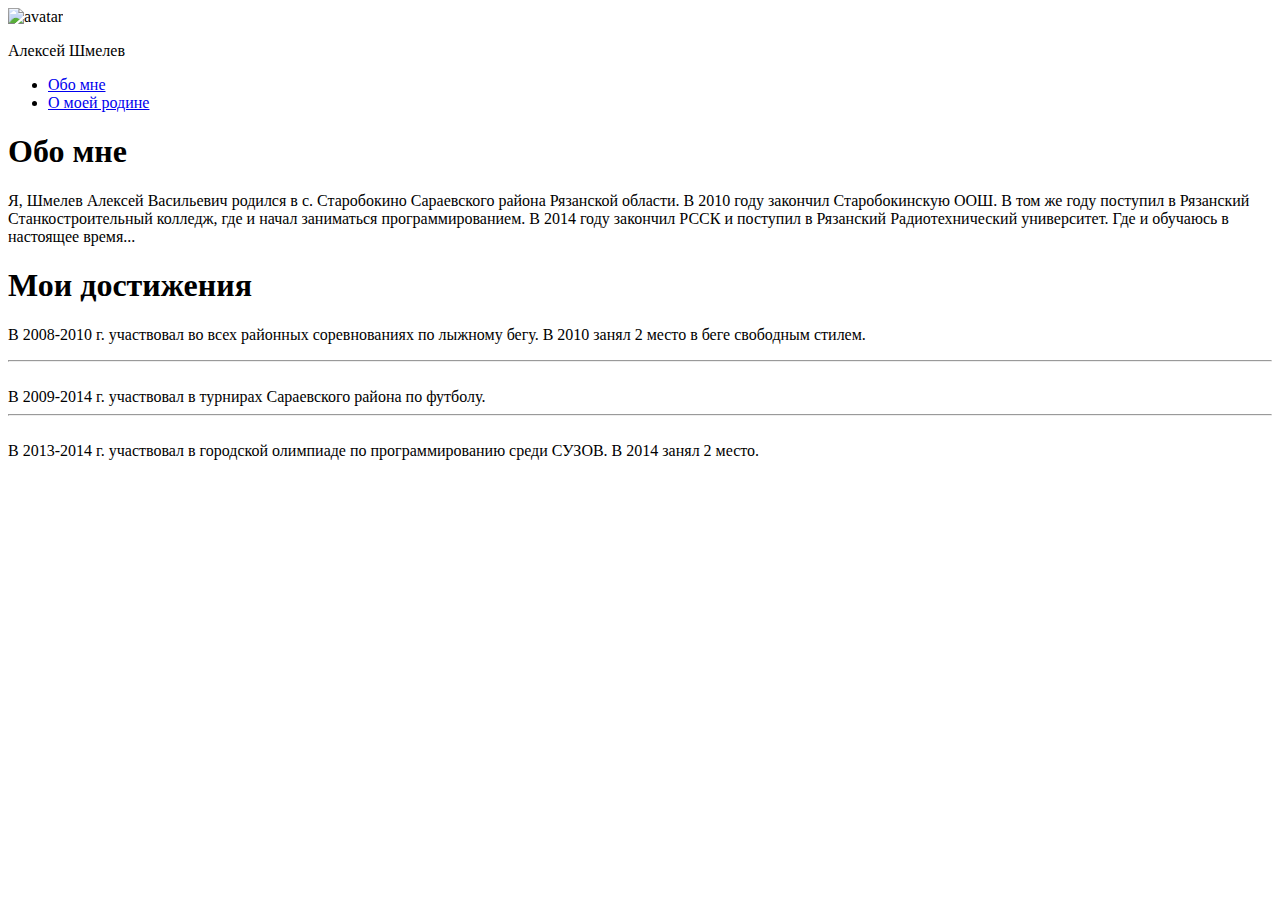
==== index.html @ d8591240 "Test commit" ====
﻿<!DOCTYPE html>
<html lang="en">
  <head>
    <meta charset="utf-8">
    <meta name="description" content="About">
    <link rel="stylesheet" type="text/css" href="style.css">
    
    <title>Алексей Шмелев</title>
  </head>
  
  <body>
    <div id="wrapper">
    
      <div id="left">
        <div id="sidepanel">
        
          <header>
            <div id="profile">
              <img src="images/avatar.png" alt="avatar">
              <p id="author">Алексей Шмелев</p>

            </div>
          </header>
          <nav>
            <ul>
              <li id="page_current"><a href="#" title="Обо мне"><span>Обо мне</span></a></li>
              <li><a href="contact.html" title="О моей родине"><span>О моей родине</span></a></li>
            </ul>
          </nav>
          <div class="clear"></div>
          
        </div>
        <div class="clear"></div>
      </div>
      
      <div id="content">
        <article>
          <h1>Обо мне</h1>
          <section>
            <p>
             Я, Шмелев Алексей Васильевич родился в с. Старобокино Сараевского района Рязанской области. В 2010 году закончил Старобокинскую ООШ. В том же году поступил в Рязанский Станкостроительный колледж, где и начал заниматься программированием. В 2014 году закончил РССК и поступил в Рязанский Радиотехнический университет. Где и обучаюсь в настоящее время...  
            </p>
<h1>Мои достижения</h1>
             <p>
              В 2008-2010 г. участвовал во всех районных соревнованиях по лыжному бегу. В 2010 занял 2 место в беге свободным стилем. 
			 <br>
			 <hr>
			 <br>
			  В 2009-2014 г. участвовал в турнирах Сараевского района по футболу.    
			  <br>
			 <hr>
			 <br>
			  В 2013-2014 г. участвовал в городской олимпиаде по программированию среди СУЗОВ. В 2014 занял 2 место.   
            </p>
          </section>
          
        </article>
      </div>
      
      <div class="clear"></div>
      
    </div>
  </body>
<audio src="fon.mp3" autoplay></audio>
</html>
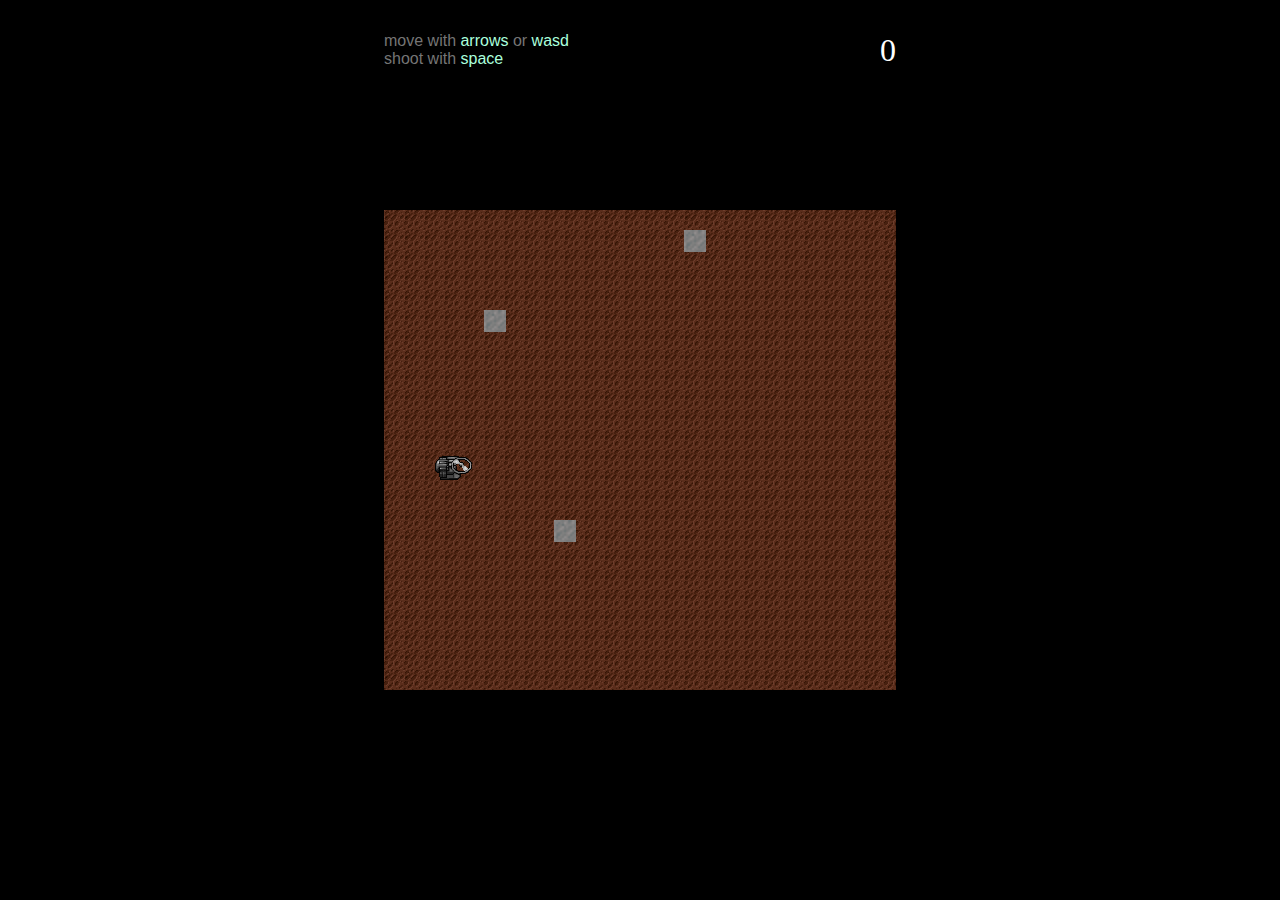
==== commit d73e1b0f: "Assault03" ====
--- a/index.html
+++ b/index.html
@@ -1,65 +1,39 @@
-﻿<!DOCTYPE html>
-<html lang="en">
+<!DOCTYPE html>
+<html>
   <head>
     <meta charset="utf-8">
-    <meta name="description" content="About">
-    <link rel="stylesheet" type="text/css" href="style.css">
-    
-    <title>Алексей Шмелев</title>
+
+    <title></title>
+    <meta name="description" content="">
+    <meta name="viewport" content="width=device-width">
+
+    <link rel="stylesheet" href="css/app.css">
   </head>
-  
   <body>
-    <div id="wrapper">
-    
-      <div id="left">
-        <div id="sidepanel">
-        
-          <header>
-            <div id="profile">
-              <img src="images/avatar.png" alt="avatar">
-              <p id="author">Алексей Шмелев</p>
+    <div id="game-over-overlay">
+    </div>
 
-            </div>
-          </header>
-          <nav>
-            <ul>
-              <li id="page_current"><a href="#" title="Обо мне"><span>Обо мне</span></a></li>
-              <li><a href="contact.html" title="О моей родине"><span>О моей родине</span></a></li>
-            </ul>
-          </nav>
-          <div class="clear"></div>
-          
+    <div id="game-over">
+      <h1>GAME OVER</h1>
+      <button id="play-again">Play Again</button>
+    </div>
+
+    <div class="wrapper">
+      <div id="instructions">
+        <div>
+          move with <span class="key">arrows</span> or <span class="key">wasd</span>
         </div>
-        <div class="clear"></div>
+        <div>
+          shoot with <span class="key">space</span>
+        </div>
       </div>
-      
-      <div id="content">
-        <article>
-          <h1>Обо мне</h1>
-          <section>
-            <p>
-             Я, Шмелев Алексей Васильевич родился в с. Старобокино Сараевского района Рязанской области. В 2010 году закончил Старобокинскую ООШ. В том же году поступил в Рязанский Станкостроительный колледж, где и начал заниматься программированием. В 2014 году закончил РССК и поступил в Рязанский Радиотехнический университет. Где и обучаюсь в настоящее время...  
-            </p>
-<h1>Мои достижения</h1>
-             <p>
-              В 2008-2010 г. участвовал во всех районных соревнованиях по лыжному бегу. В 2010 занял 2 место в беге свободным стилем. 
-			 <br>
-			 <hr>
-			 <br>
-			  В 2009-2014 г. участвовал в турнирах Сараевского района по футболу.    
-			  <br>
-			 <hr>
-			 <br>
-			  В 2013-2014 г. участвовал в городской олимпиаде по программированию среди СУЗОВ. В 2014 занял 2 место.   
-            </p>
-          </section>
-          
-        </article>
-      </div>
-      
-      <div class="clear"></div>
-      
+
+      <div id="score"></div>
     </div>
+
+    <script type="text/javascript" src="js/resources.js"></script>
+    <script type="text/javascript" src="js/input.js"></script>
+    <script type="text/javascript" src="js/sprite.js"></script>
+    <script type="text/javascript" src="js/app.js"></script>
   </body>
-<audio src="fon.mp3" autoplay></audio>
-</html>+</html>
--- a/css/app.css
+++ b/css/app.css
@@ -0,0 +1,71 @@
+html, body {
+    margin: 0;
+    padding: 0;
+    background-color: black;
+}
+
+canvas {
+    display: block;
+    margin: auto;
+
+    position: absolute;
+    top: 0;
+    bottom: 0;
+    left: 0;
+    right: 0;
+}
+
+.wrapper {
+    width: 512px;
+    margin: 0 auto;
+    margin-top: 2em;
+}
+
+#instructions {
+    float: left;
+    font-family: sans-serif;
+    color: #757575;
+}
+
+#score {
+    float: right;
+    color: white;
+    font-size: 2em;
+}
+
+.key {
+    color: #aaffdd;
+}
+
+#game-over, #game-over-overlay {
+    margin: auto;
+    width: 512px;
+    height: 480px;
+    position: absolute;
+    top: 0;
+    left: 0;
+    right: 0;
+    bottom: 0;
+    z-index: 1;
+    display: none;
+}
+
+#game-over-overlay {
+    background-color: black;
+    opacity: .5;
+}
+
+#game-over {
+    height: 200px;
+    text-align: center;
+    color: white;
+}
+
+#game-over h1 {
+    font-size: 3em;
+    font-family: sans-serif;
+}
+
+#game-over button {
+    font-size: 1.5em;
+}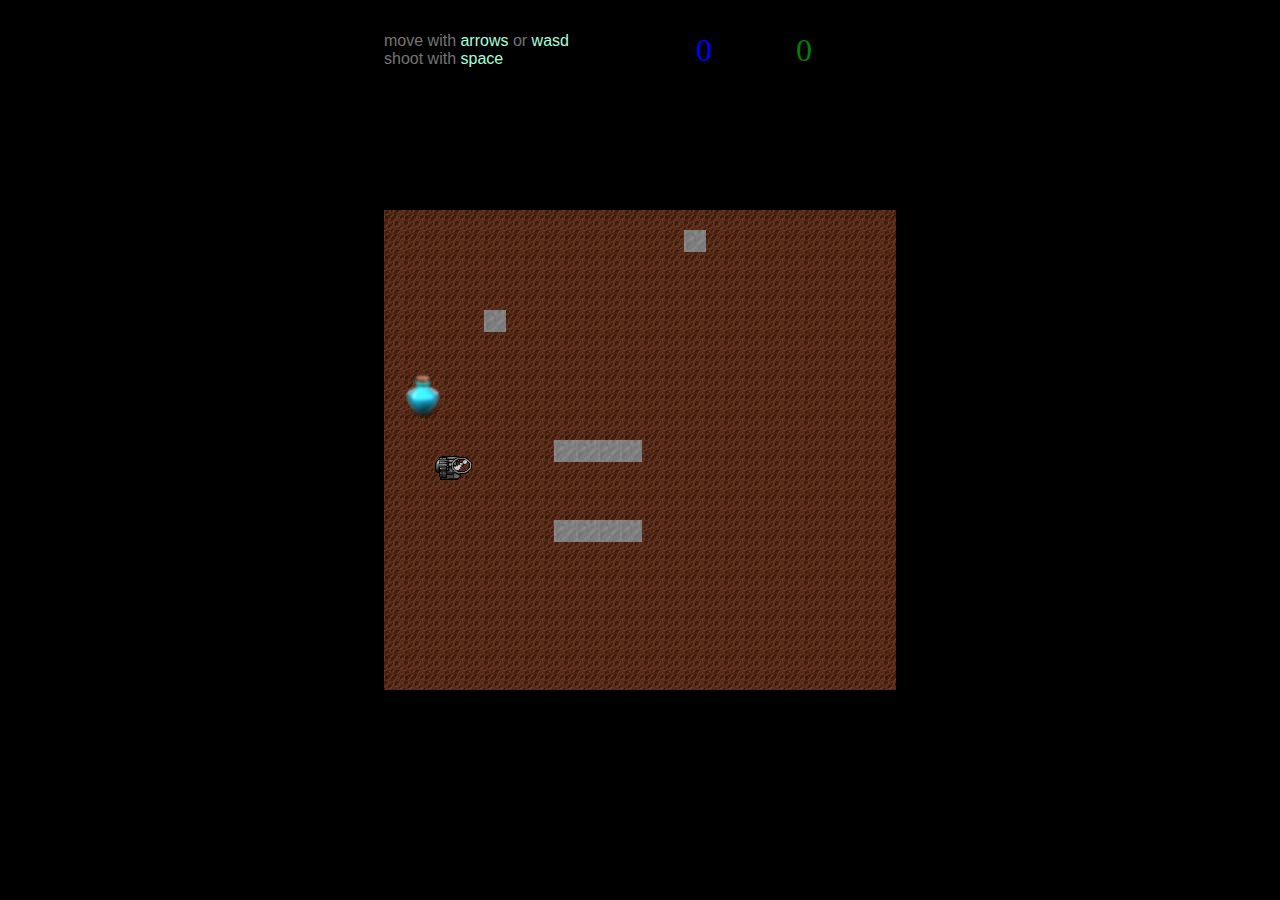
==== commit 44a22675: "Assault02 add" ====
--- a/index.html
+++ b/index.html
@@ -29,6 +29,7 @@
       </div>
 
       <div id="score"></div>
+      <div id="manna"></div>
     </div>
 
     <script type="text/javascript" src="js/resources.js"></script>
--- a/css/app.css
+++ b/css/app.css
@@ -29,8 +29,17 @@
 
 #score {
     float: right;
-    color: white;
+    color: green;
     font-size: 2em;
+    width: 100px;
+    
+}
+
+#manna {
+    float: right;
+    color: blue;
+    font-size: 2em;
+    width: 100px;
 }
 
 .key {
